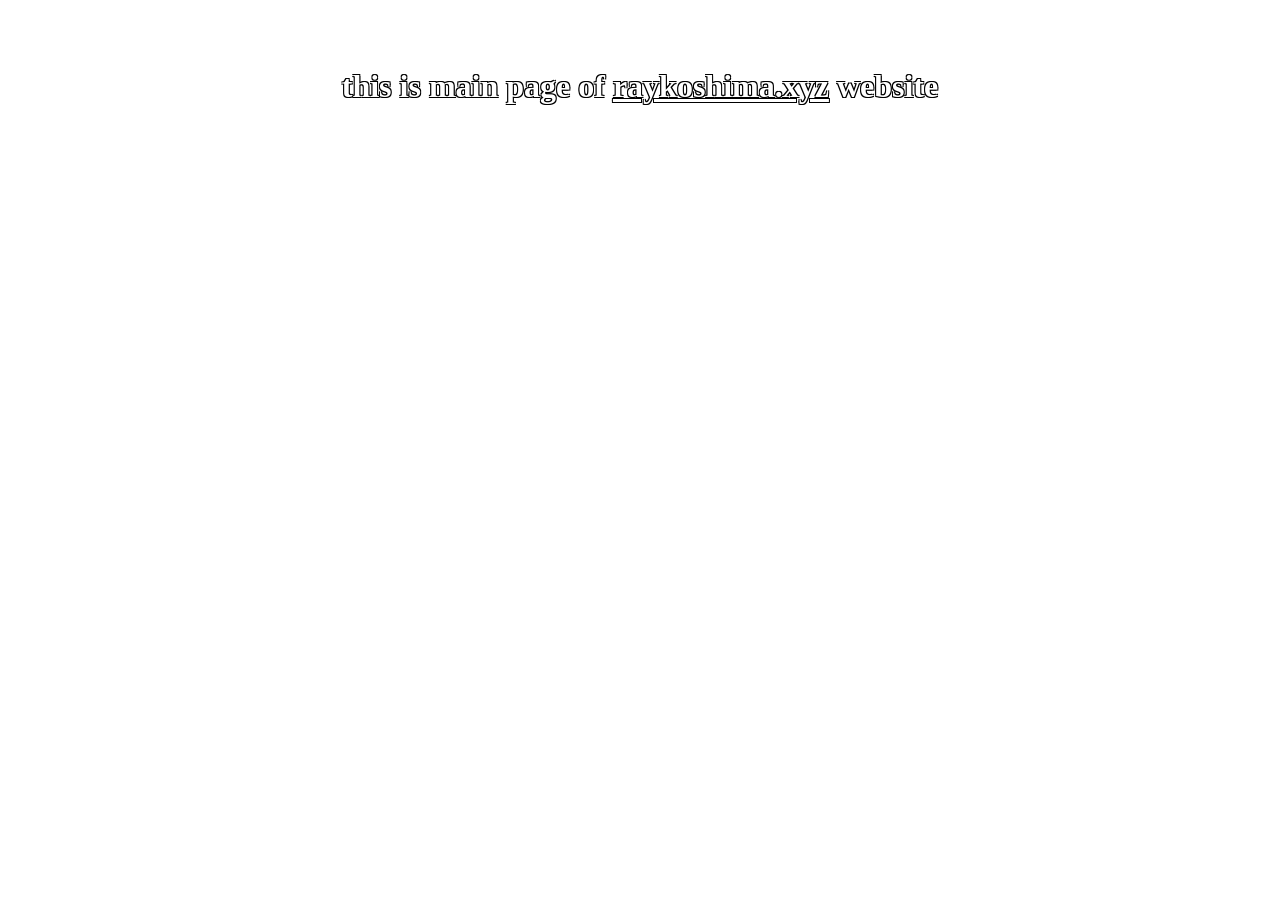
==== index.html @ 8fbdcf75 "Add files via upload" ====
<!DOCTYPE html>
<html lang="en">
<head>
  <meta charset="UTF-8">
  <meta name="viewport" content="width=device-width, initial-scale=1.0">
  <title>raykoshima.xyz</title>
  <link rel="stylesheet" href="styles.css">
  <link rel="icon" href="https://avatars.githubusercontent.com/u/64307199?v=4">
</head>
<body>
    <div id="video-background">
        <video autoplay loop muted playsinline>
          <source src="https://cdn.akamai.steamstatic.com/steamcommunity/public/images/items/1492660/70c3ff97957a8a23fdf7a688f2583d5462fd8c4c.mp4" type="video/mp4">
          <!-- Include other video formats if needed -->
          Your browser does not support the video tag.
        </video>
      </div>
      <div class="content">
        <!-- Your content here -->
        <br><br><center><h1><p><div class="strokeme">this is main page of <a href="http://raykoshima.xyz">raykoshima.xyz</a> website</div></p></h1></center>
        <br>
        <!-- <iframe src="https://steamcommunity.com/id/raykoshima/" title="description"></iframe> -->
      </div>
    
</body>
</html>
---- styles.css ----
body, html {
    margin: 0;
    padding: 0;
    height: 100%;
    color: white;
  }
  a {
    color: white;
  }
  
  #video-background {
    position: fixed;
    top: 0;
    left: 0;
    width: 100%;
    height: 100%;
    z-index: -1;
    overflow: hidden;
  }

  #video-background video {
    min-width: 100%;
    min-height: 100%;
    width: auto;
    height: auto;
    position: absolute;
    top: 50%;
    left: 50%;
    transform: translate(-50%, -50%);
  }

  .content {
    position: relative;
    z-index: 1;
  }
  .strokeme {
    color: white;
    /* background-color: white; */
    text-shadow: -1px -1px 0 #000, 1px -1px 0 #000, -1px 1px 0 #000, 1px 1px 0 #000;
  }
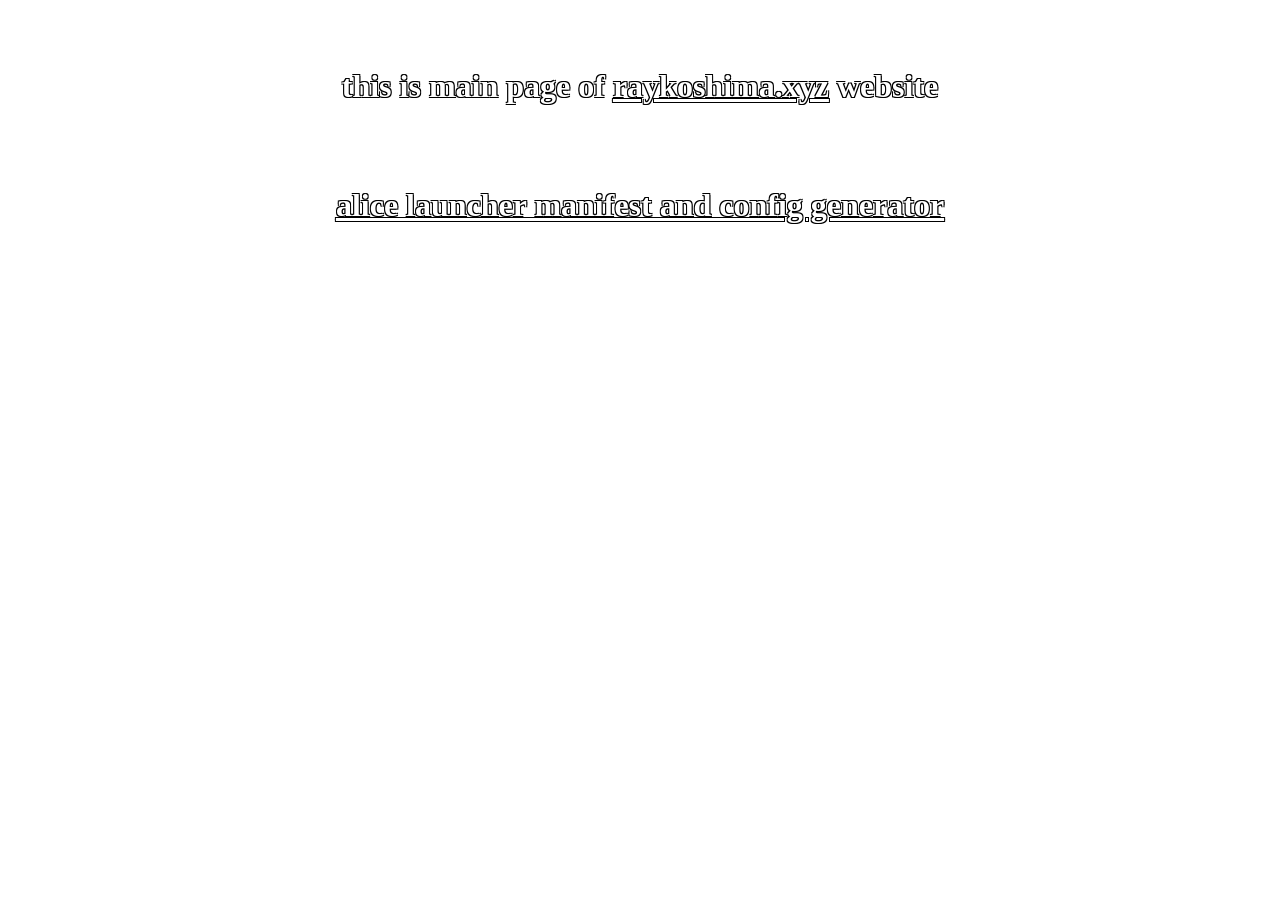
==== commit a278b03b: "add alice magic manifest generator" ====
--- a/index.html
+++ b/index.html
@@ -17,8 +17,10 @@
       </div>
       <div class="content">
         <!-- Your content here -->
-        <br><br><center><h1><p><div class="strokeme">this is main page of <a href="http://raykoshima.xyz">raykoshima.xyz</a> website</div></p></h1></center>
+        <br><br><center><h1><p><div class="strokeme">this is main page of <a href="https://raykoshima.xyz">raykoshima.xyz</a> website</div></p></h1></center>
         <br>
+	<center><h1><p><div class="strokeme"><a href="alice-manifest-generator.html">alice launcher manifest and config generator</a></div></p></h1></center>
+	<br>
         <!-- <iframe src="https://steamcommunity.com/id/raykoshima/" title="description"></iframe> -->
       </div>
     
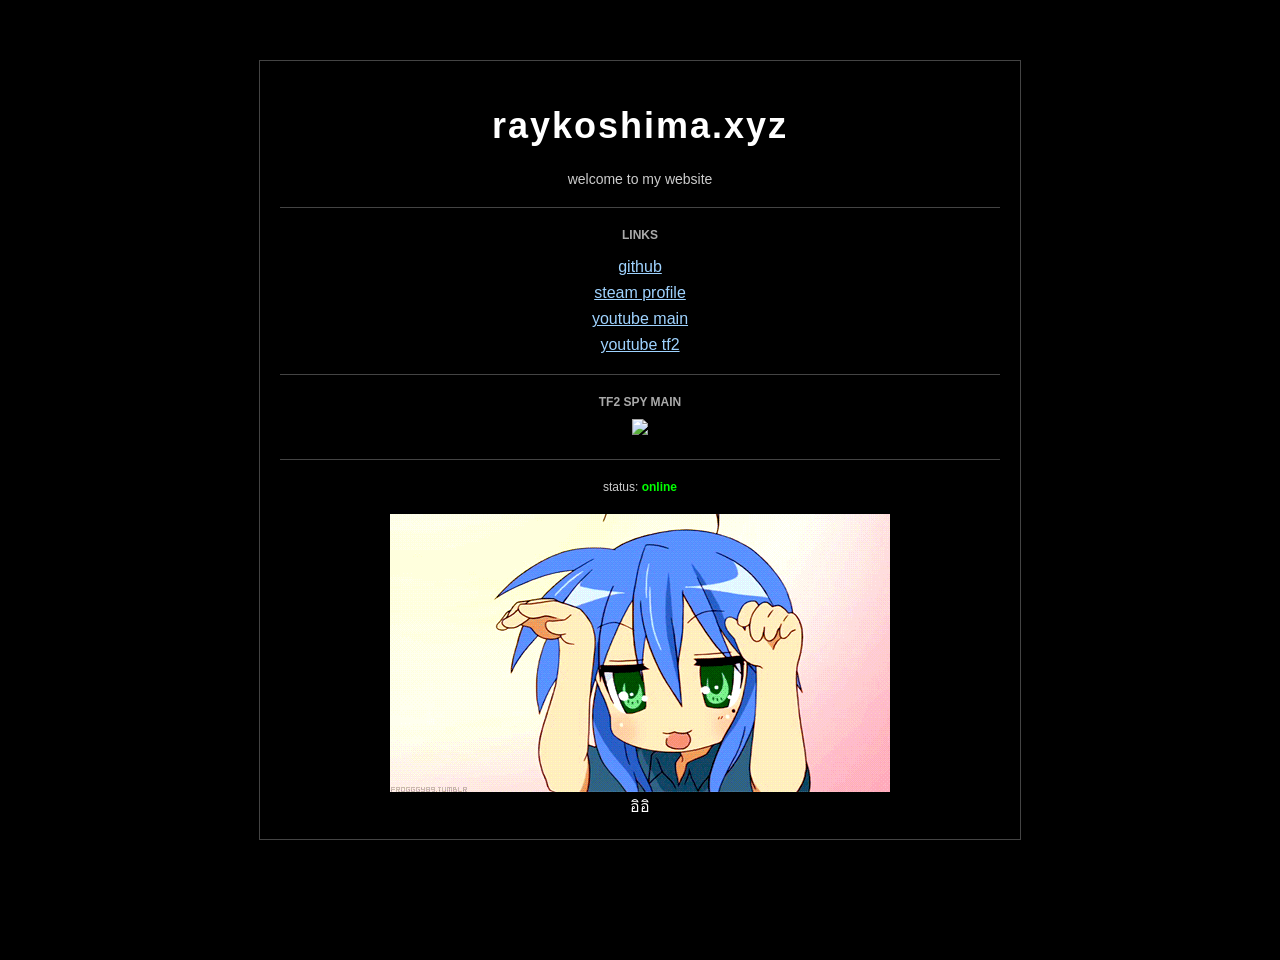
==== commit 3f32070d: "I want to update for some reason" ====
--- a/index.html
+++ b/index.html
@@ -1,30 +1,65 @@
 <!DOCTYPE html>
 <html lang="en">
+
 <head>
   <meta charset="UTF-8">
+  <title>raykoshima.xyz</title>
   <meta name="viewport" content="width=device-width, initial-scale=1.0">
-  <title>raykoshima.xyz</title>
+
+  <link rel="icon" href="https://avatars.githubusercontent.com/u/64307199?v=4">
   <link rel="stylesheet" href="styles.css">
-  <link rel="icon" href="https://avatars.githubusercontent.com/u/64307199?v=4">
 </head>
+
 <body>
-    <div id="video-background">
-        <video autoplay loop muted playsinline>
-          <source src="https://cdn.akamai.steamstatic.com/steamcommunity/public/images/items/1492660/70c3ff97957a8a23fdf7a688f2583d5462fd8c4c.mp4" type="video/mp4">
-          <!-- Include other video formats if needed -->
-          Your browser does not support the video tag.
-        </video>
-      </div>
-      <div class="content">
-        <!-- Your content here -->
-        <br><br><center><h1><p><div class="strokeme">this is main page of <a href="https://raykoshima.xyz">raykoshima.xyz</a> website</div></p></h1></center>
-        <br>
-	<center><h1><p><div class="strokeme"><a href="alice-manifest-generator.html">alice launcher manifest and config generator</a></div></p></h1></center>
-	<br>
-        <!-- <iframe src="https://steamcommunity.com/id/raykoshima/" title="description"></iframe> -->
-      </div>
-    
+
+  <!-- VIDEO BACKGROUND
+  <div id="video-background">
+    <video autoplay loop muted playsinline preload="metadata">
+      <source
+        src="https://cdn.akamai.steamstatic.com/steamcommunity/public/images/items/1492660/70c3ff97957a8a23fdf7a688f2583d5462fd8c4c.mp4"
+        type="video/mp4">
+    </video>
+  </div> -->
+
+  <!-- DARK OVERLAY -->
+  <div id="overlay"></div>
+
+  <!-- MAIN CONTENT -->
+  <div id="container">
+    <h1 class="title">raykoshima.xyz</h1>
+    <p class="subtitle">welcome to my website</p>
+
+    <hr>
+
+    <div class="section">
+      <p class="section-title">links</p>
+      <ul>
+        <li><a href="https://github.com/raykoshima" target="_blank">github</a></li>
+        <li><a href="https://steamcommunity.com/id/raykoshima/" target="_blank">steam profile</a></li>
+        <li><a href="https://www.youtube.com/@raykoshima" target="_blank">youtube main</a></li>
+        <li><a href="https://www.youtube.com/@DaisiaTF" target="_blank">youtube tf2</a></li>
+      </ul>
+    </div>
+    <hr>
+
+    <div class="section">
+      <p class="section-title">tf2 spy main</p>
+      <img
+        src="https://images.steamusercontent.com/ugc/1799773092487626517/2FF2002397449DD3454C964DF3E52977E211F2F3/?imw=5000&imh=5000&ima=fit&impolicy=Letterbox&imcolor=%23000000&letterbox=false">
+    </div>
+
+    <hr>
+
+    <div class="status">
+      status: <span class="online">online</span><br>
+    </div>
+
+    <div class="footer">
+      <img src="208880.gif">
+    </div>
+    อิอิ
+  </div>
+
 </body>
-</html>
 
-
+</html>
--- a/styles.css
+++ b/styles.css
@@ -1,42 +1,115 @@
-body, html {
-    margin: 0;
-    padding: 0;
-    height: 100%;
-    color: white;
-  }
-  a {
-    color: white;
-  }
-  
-  #video-background {
-    position: fixed;
-    top: 0;
-    left: 0;
-    width: 100%;
-    height: 100%;
-    z-index: -1;
-    overflow: hidden;
-  }
+/* GLOBAL */
+html,
+body {
+  margin: 0;
+  padding: 0;
+  width: 100%;
+  height: 100%;
+  font-family: Verdana, Arial, sans-serif;
+  background: black;
+  color: #ffffff;
+  cursor: default;
+}
 
-  #video-background video {
-    min-width: 100%;
-    min-height: 100%;
-    width: auto;
-    height: auto;
-    position: absolute;
-    top: 50%;
-    left: 50%;
-    transform: translate(-50%, -50%);
-  }
+/* VIDEO BG */
+#video-background {
+  position: fixed;
+  top: 0;
+  left: 0;
+  width: 100%;
+  height: 100%;
+  overflow: hidden;
+  z-index: -2;
+}
 
-  .content {
-    position: relative;
-    z-index: 1;
-  }
-  .strokeme {
-    color: white;
-    /* background-color: white; */
-    text-shadow: -1px -1px 0 #000, 1px -1px 0 #000, -1px 1px 0 #000, 1px 1px 0 #000;
-  }
+#video-background video {
+  width: 100%;
+  height: 100%;
+  object-fit: cover;
+}
 
+/* OVERLAY */
+#overlay {
+  position: fixed;
+  top: 0;
+  left: 0;
+  width: 100%;
+  height: 100%;
+  background: rgba(0, 0, 0, 0.65);
+  z-index: -1;
+}
 
+/* CONTENT CONTAINER */
+#container {
+  width: 720px;
+  margin: 60px auto;
+  padding: 20px;
+  text-align: center;
+  background: rgba(0, 0, 0, 0.55);
+  border: 1px solid #444;
+}
+
+/* TEXT */
+.title {
+  font-size: 36px;
+  letter-spacing: 2px;
+  text-shadow: 2px 2px 0 #000;
+}
+
+.subtitle {
+  font-size: 14px;
+  color: #ccc;
+  margin-bottom: 20px;
+}
+
+.section-title {
+  font-weight: bold;
+  text-transform: uppercase;
+  font-size: 12px;
+  margin-bottom: 10px;
+  color: #aaa;
+}
+
+hr {
+  border: none;
+  border-top: 1px solid #444;
+  margin: 20px 0;
+}
+
+/* LINKS */
+ul {
+  list-style: none;
+  padding: 0;
+}
+
+li {
+  margin: 8px 0;
+}
+
+a {
+  color: #9fd3ff;
+  text-decoration: underline;
+}
+
+a:hover {
+  color: #ffffff;
+  background: #003366;
+}
+
+/* STATUS */
+.status {
+  font-size: 12px;
+  color: #ccc;
+}
+
+.online {
+  color: #00ff00;
+  font-weight: bold;
+}
+
+/* FOOTER */
+.footer {
+  margin-top: 20px;
+  font-size: 11px;
+  color: #888;
+}
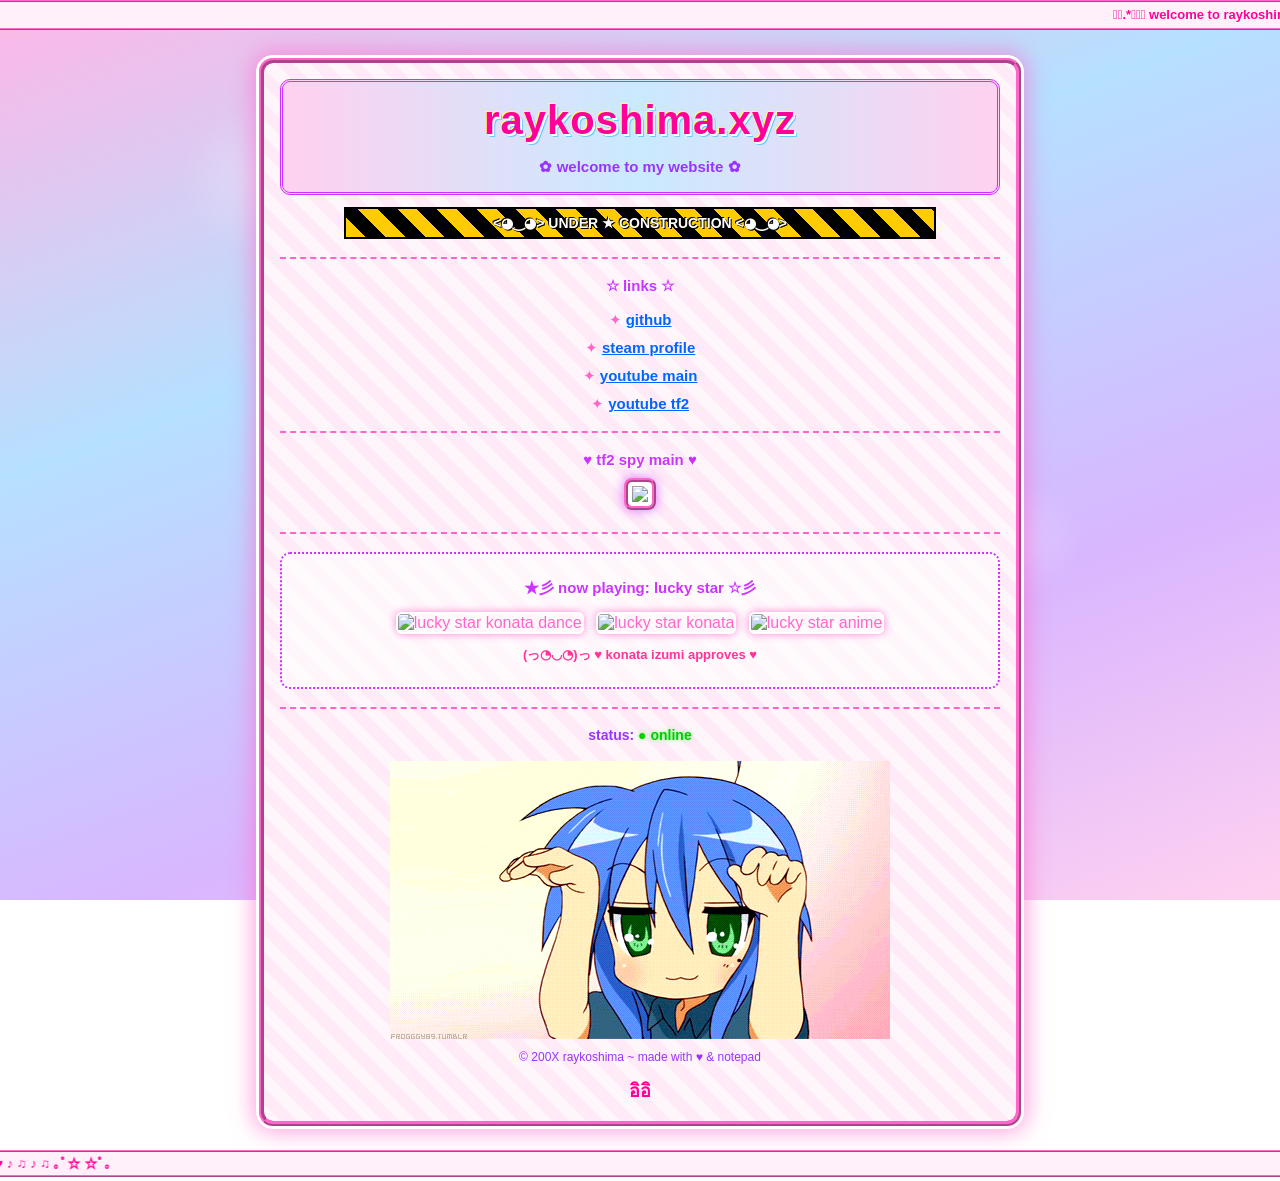
==== commit 9ae8be0e: "feat: redesign site in 2000s anime/Y2K fansite style - Candy gradient background with twinkling CSS " ====
--- a/index.html
+++ b/index.html
@@ -1,65 +1,96 @@
-<!DOCTYPE html>
-<html lang="en">
-
-<head>
-  <meta charset="UTF-8">
-  <title>raykoshima.xyz</title>
-  <meta name="viewport" content="width=device-width, initial-scale=1.0">
-
-  <link rel="icon" href="https://avatars.githubusercontent.com/u/64307199?v=4">
-  <link rel="stylesheet" href="styles.css">
-</head>
-
-<body>
-
-  <!-- VIDEO BACKGROUND
-  <div id="video-background">
-    <video autoplay loop muted playsinline preload="metadata">
-      <source
-        src="https://cdn.akamai.steamstatic.com/steamcommunity/public/images/items/1492660/70c3ff97957a8a23fdf7a688f2583d5462fd8c4c.mp4"
-        type="video/mp4">
-    </video>
-  </div> -->
-
-  <!-- DARK OVERLAY -->
-  <div id="overlay"></div>
-
-  <!-- MAIN CONTENT -->
-  <div id="container">
-    <h1 class="title">raykoshima.xyz</h1>
-    <p class="subtitle">welcome to my website</p>
-
-    <hr>
-
-    <div class="section">
-      <p class="section-title">links</p>
-      <ul>
-        <li><a href="https://github.com/raykoshima" target="_blank">github</a></li>
-        <li><a href="https://steamcommunity.com/id/raykoshima/" target="_blank">steam profile</a></li>
-        <li><a href="https://www.youtube.com/@raykoshima" target="_blank">youtube main</a></li>
-        <li><a href="https://www.youtube.com/@DaisiaTF" target="_blank">youtube tf2</a></li>
-      </ul>
-    </div>
-    <hr>
-
-    <div class="section">
-      <p class="section-title">tf2 spy main</p>
-      <img
-        src="https://images.steamusercontent.com/ugc/1799773092487626517/2FF2002397449DD3454C964DF3E52977E211F2F3/?imw=5000&imh=5000&ima=fit&impolicy=Letterbox&imcolor=%23000000&letterbox=false">
-    </div>
-
-    <hr>
-
-    <div class="status">
-      status: <span class="online">online</span><br>
-    </div>
-
-    <div class="footer">
-      <img src="208880.gif">
-    </div>
-    อิอิ
-  </div>
-
-</body>
-
-</html>+<!DOCTYPE html>
+<html lang="en">
+
+<head>
+  <meta charset="UTF-8">
+  <title>★ raykoshima.xyz ★</title>
+  <meta name="viewport" content="width=device-width, initial-scale=1.0">
+
+  <link rel="icon" href="https://avatars.githubusercontent.com/u/64307199?v=4">
+  <link rel="stylesheet" href="styles.css">
+</head>
+
+<body>
+
+  <!-- TOP MARQUEE -->
+  <marquee class="top-marquee" scrollamount="6" behavior="scroll" direction="left">
+    ☆ﾟ.*･｡ﾟ welcome to raykoshima.xyz ~ best viewed in 1024x768 ~ thanks 4 visiting!! ☆ﾟ.*･｡ﾟ
+    ★彡 don't forget to sign the guestbook (jk there isn't one) 彡★ ♪(´▽｀)
+  </marquee>
+
+  <!-- STAR FIELD -->
+  <div id="stars"></div>
+
+  <!-- DARK OVERLAY -->
+  <div id="overlay"></div>
+
+  <!-- MAIN CONTENT -->
+  <div id="container">
+
+    <div class="glitter-frame">
+      <h1 class="title">raykoshima.xyz</h1>
+      <p class="subtitle">✿ welcome to my website ✿</p>
+    </div>
+
+    <div class="blink construction">
+      &lt;◕‿◕&gt; UNDER ★ CONSTRUCTION &lt;◕‿◕&gt;
+    </div>
+
+    <hr>
+
+    <div class="section">
+      <p class="section-title">☆ links ☆</p>
+      <ul>
+        <li>✦ <a href="https://github.com/raykoshima" target="_blank">github</a></li>
+        <li>✦ <a href="https://steamcommunity.com/id/raykoshima/" target="_blank">steam profile</a></li>
+        <li>✦ <a href="https://www.youtube.com/@raykoshima" target="_blank">youtube main</a></li>
+        <li>✦ <a href="https://www.youtube.com/@DaisiaTF" target="_blank">youtube tf2</a></li>
+      </ul>
+    </div>
+    <hr>
+
+    <div class="section">
+      <p class="section-title">♥ tf2 spy main ♥</p>
+      <img class="framed-img"
+        src="https://images.steamusercontent.com/ugc/1799773092487626517/2FF2002397449DD3454C964DF3E52977E211F2F3/?imw=5000&imh=5000&ima=fit&impolicy=Letterbox&imcolor=%23000000&letterbox=false">
+    </div>
+
+    <hr>
+
+    <!-- LUCKY STAR CORNER -->
+    <div class="section lucky-star">
+      <p class="section-title">★彡 now playing: lucky star ☆彡</p>
+      <img class="lucky-gif"
+        src="https://media.tenor.com/doqcFdMhGv8AAAAC/lucky-star.gif"
+        alt="lucky star konata dance">
+      <img class="lucky-gif"
+        src="https://media.tenor.com/3tLz5IYYb9MAAAAC/konata-izumi-lucky-star.gif"
+        alt="lucky star konata">
+      <img class="lucky-gif"
+        src="https://media.tenor.com/ROTT22u3Vr0AAAAC/konata-lucky-star.gif"
+        alt="lucky star anime">
+      <p class="ls-caption">(っ◔◡◔)っ ♥ konata izumi approves ♥</p>
+    </div>
+
+    <hr>
+
+    <div class="status">
+      status: <span class="online blink">● online</span><br>
+    </div>
+
+    <div class="footer">
+      <img src="208880.gif">
+      <p class="copyright">© 200X raykoshima ~ made with ♥ &amp; notepad</p>
+    </div>
+
+    <div class="thai-text">อิอิ</div>
+  </div>
+
+  <!-- BOTTOM MARQUEE -->
+  <marquee class="bottom-marquee" scrollamount="4" direction="right">
+    ｡ﾟ☆ ☆ﾟ｡ ♪ ♫ ♪ ♫ best friends 4 ever ♥ ♥ ♥ ♪ ♫ ♪ ♫ ｡ﾟ☆ ☆ﾟ｡
+  </marquee>
+
+</body>
+
+</html>
--- a/styles.css
+++ b/styles.css
@@ -1,115 +1,240 @@
-/* GLOBAL */
-html,
-body {
-  margin: 0;
-  padding: 0;
-  width: 100%;
-  height: 100%;
-  font-family: Verdana, Arial, sans-serif;
-  background: black;
-  color: #ffffff;
-  cursor: default;
-}
-
-/* VIDEO BG */
-#video-background {
-  position: fixed;
-  top: 0;
-  left: 0;
-  width: 100%;
-  height: 100%;
-  overflow: hidden;
-  z-index: -2;
-}
-
-#video-background video {
-  width: 100%;
-  height: 100%;
-  object-fit: cover;
-}
-
-/* OVERLAY */
-#overlay {
-  position: fixed;
-  top: 0;
-  left: 0;
-  width: 100%;
-  height: 100%;
-  background: rgba(0, 0, 0, 0.65);
-  z-index: -1;
-}
-
-/* CONTENT CONTAINER */
-#container {
-  width: 720px;
-  margin: 60px auto;
-  padding: 20px;
-  text-align: center;
-  background: rgba(0, 0, 0, 0.55);
-  border: 1px solid #444;
-}
-
-/* TEXT */
-.title {
-  font-size: 36px;
-  letter-spacing: 2px;
-  text-shadow: 2px 2px 0 #000;
-}
-
-.subtitle {
-  font-size: 14px;
-  color: #ccc;
-  margin-bottom: 20px;
-}
-
-.section-title {
-  font-weight: bold;
-  text-transform: uppercase;
-  font-size: 12px;
-  margin-bottom: 10px;
-  color: #aaa;
-}
-
-hr {
-  border: none;
-  border-top: 1px solid #444;
-  margin: 20px 0;
-}
-
-/* LINKS */
-ul {
-  list-style: none;
-  padding: 0;
-}
-
-li {
-  margin: 8px 0;
-}
-
-a {
-  color: #9fd3ff;
-  text-decoration: underline;
-}
-
-a:hover {
-  color: #ffffff;
-  background: #003366;
-}
-
-/* STATUS */
-.status {
-  font-size: 12px;
-  color: #ccc;
-}
-
-.online {
-  color: #00ff00;
-  font-weight: bold;
-}
-
-/* FOOTER */
-.footer {
-  margin-top: 20px;
-  font-size: 11px;
-  color: #888;
-}+/* ★彡 2000s ANIME FANSITE STYLE 彡★ */
+
+/* GLOBAL */
+html,
+body {
+  margin: 0;
+  padding: 0;
+  width: 100%;
+  min-height: 100%;
+  font-family: "Comic Sans MS", "Comic Sans", Verdana, Arial, sans-serif;
+  color: #ff66cc;
+  cursor: url("https://cur.cursors-4u.net/anime/ani-2/ani155.cur"), auto;
+  /* candy gradient background w/ tiled sparkle feel */
+  background:
+    radial-gradient(circle at 20% 20%, rgba(255, 255, 255, 0.25) 0, transparent 6%),
+    radial-gradient(circle at 80% 60%, rgba(255, 255, 255, 0.2) 0, transparent 5%),
+    linear-gradient(160deg, #ffb6e6 0%, #b6e0ff 35%, #d9b6ff 70%, #ffd1f0 100%);
+  background-attachment: fixed;
+}
+
+/* TWINKLY STAR LAYER */
+#stars {
+  position: fixed;
+  inset: 0;
+  z-index: -2;
+  pointer-events: none;
+  background-image:
+    radial-gradient(2px 2px at 15% 30%, #fff, transparent),
+    radial-gradient(2px 2px at 70% 20%, #fff, transparent),
+    radial-gradient(1px 1px at 40% 80%, #fff, transparent),
+    radial-gradient(3px 3px at 90% 50%, #fffacd, transparent),
+    radial-gradient(2px 2px at 25% 65%, #fff, transparent);
+  animation: twinkle 2s steps(2) infinite;
+}
+
+@keyframes twinkle {
+  0%, 100% { opacity: 0.4; }
+  50% { opacity: 1; }
+}
+
+/* OVERLAY (kept, but soft) */
+#overlay {
+  position: fixed;
+  inset: 0;
+  background: rgba(255, 255, 255, 0.08);
+  z-index: -1;
+  pointer-events: none;
+}
+
+/* MARQUEES */
+.top-marquee,
+.bottom-marquee {
+  font-size: 13px;
+  font-weight: bold;
+  color: #ff0099;
+  background: #fff0fa;
+  border-top: 2px ridge #ff66cc;
+  border-bottom: 2px ridge #ff66cc;
+  padding: 4px 0;
+  text-shadow: 1px 1px 0 #fff;
+}
+
+/* CONTENT CONTAINER */
+#container {
+  width: 720px;
+  max-width: 92%;
+  margin: 24px auto;
+  padding: 16px;
+  text-align: center;
+  background:
+    repeating-linear-gradient(45deg, #fff6fb 0 12px, #ffeaf7 12px 24px);
+  border: 5px ridge #ff66cc;
+  border-radius: 14px;
+  box-shadow: 0 0 0 3px #fff, 0 0 22px 6px rgba(255, 102, 204, 0.6);
+}
+
+/* GLITTER FRAME AROUND HEADER */
+.glitter-frame {
+  border: 3px double #cc33ff;
+  border-radius: 10px;
+  padding: 10px;
+  margin-bottom: 12px;
+  background: linear-gradient(90deg, #ffd1f0, #c9eaff, #ffd1f0);
+}
+
+/* TITLE */
+.title {
+  font-size: 40px;
+  letter-spacing: 1px;
+  margin: 6px 0;
+  color: #ff0099;
+  text-shadow:
+    2px 2px 0 #fff,
+    3px 3px 0 #66ccff,
+    -1px -1px 0 #ffff66;
+  animation: rainbow 6s linear infinite;
+}
+
+@keyframes rainbow {
+  0%   { filter: hue-rotate(0deg); }
+  100% { filter: hue-rotate(360deg); }
+}
+
+.subtitle {
+  font-size: 15px;
+  color: #9933ff;
+  margin-bottom: 6px;
+  font-weight: bold;
+}
+
+/* UNDER CONSTRUCTION BAR */
+.construction {
+  background: repeating-linear-gradient(45deg, #ffcc00 0 14px, #000 14px 28px);
+  color: #fff;
+  font-weight: bold;
+  font-size: 14px;
+  padding: 6px;
+  margin: 12px auto;
+  border: 2px solid #000;
+  text-shadow: 1px 1px 0 #000, -1px -1px 0 #000;
+  width: 80%;
+}
+
+/* SECTION TITLES */
+.section-title {
+  font-weight: bold;
+  font-size: 15px;
+  margin-bottom: 10px;
+  color: #cc33ff;
+  text-shadow: 1px 1px 0 #fff;
+}
+
+hr {
+  border: none;
+  border-top: 2px dashed #ff66cc;
+  margin: 18px 0;
+}
+
+/* LINKS */
+ul {
+  list-style: none;
+  padding: 0;
+}
+
+li {
+  margin: 10px 0;
+  font-size: 15px;
+}
+
+a {
+  color: #0066ff;
+  text-decoration: underline;
+  font-weight: bold;
+}
+
+a:visited {
+  color: #9933cc;
+}
+
+a:hover {
+  color: #ff0099;
+  background: #ffff66;
+  text-decoration: none;
+}
+
+/* IMAGES */
+.framed-img {
+  max-width: 80%;
+  border: 4px ridge #ff66cc;
+  border-radius: 8px;
+  background: #fff;
+  padding: 4px;
+  box-shadow: 0 0 12px rgba(204, 51, 255, 0.7);
+}
+
+/* LUCKY STAR */
+.lucky-star {
+  background: rgba(255, 255, 255, 0.55);
+  border: 2px dotted #cc33ff;
+  border-radius: 10px;
+  padding: 10px;
+}
+
+.lucky-gif {
+  height: 120px;
+  margin: 4px;
+  border: 2px solid #fff;
+  border-radius: 6px;
+  box-shadow: 0 0 8px rgba(255, 102, 204, 0.8);
+  vertical-align: middle;
+}
+
+.ls-caption {
+  font-size: 13px;
+  color: #ff3399;
+  font-weight: bold;
+  margin-top: 8px;
+}
+
+/* STATUS */
+.status {
+  font-size: 14px;
+  color: #9933ff;
+  font-weight: bold;
+}
+
+.online {
+  color: #00cc00;
+  font-weight: bold;
+  text-shadow: 0 0 4px #66ff66;
+}
+
+/* BLINK like it's 2003 */
+.blink {
+  animation: blink 1s steps(2, start) infinite;
+}
+
+@keyframes blink {
+  to { visibility: hidden; }
+}
+
+/* FOOTER */
+.footer {
+  margin-top: 18px;
+  font-size: 12px;
+  color: #cc3399;
+}
+
+.copyright {
+  margin-top: 8px;
+  font-size: 12px;
+  color: #9933ff;
+}
+
+.thai-text {
+  margin-top: 10px;
+  font-size: 18px;
+  color: #ff0099;
+  font-weight: bold;
+}
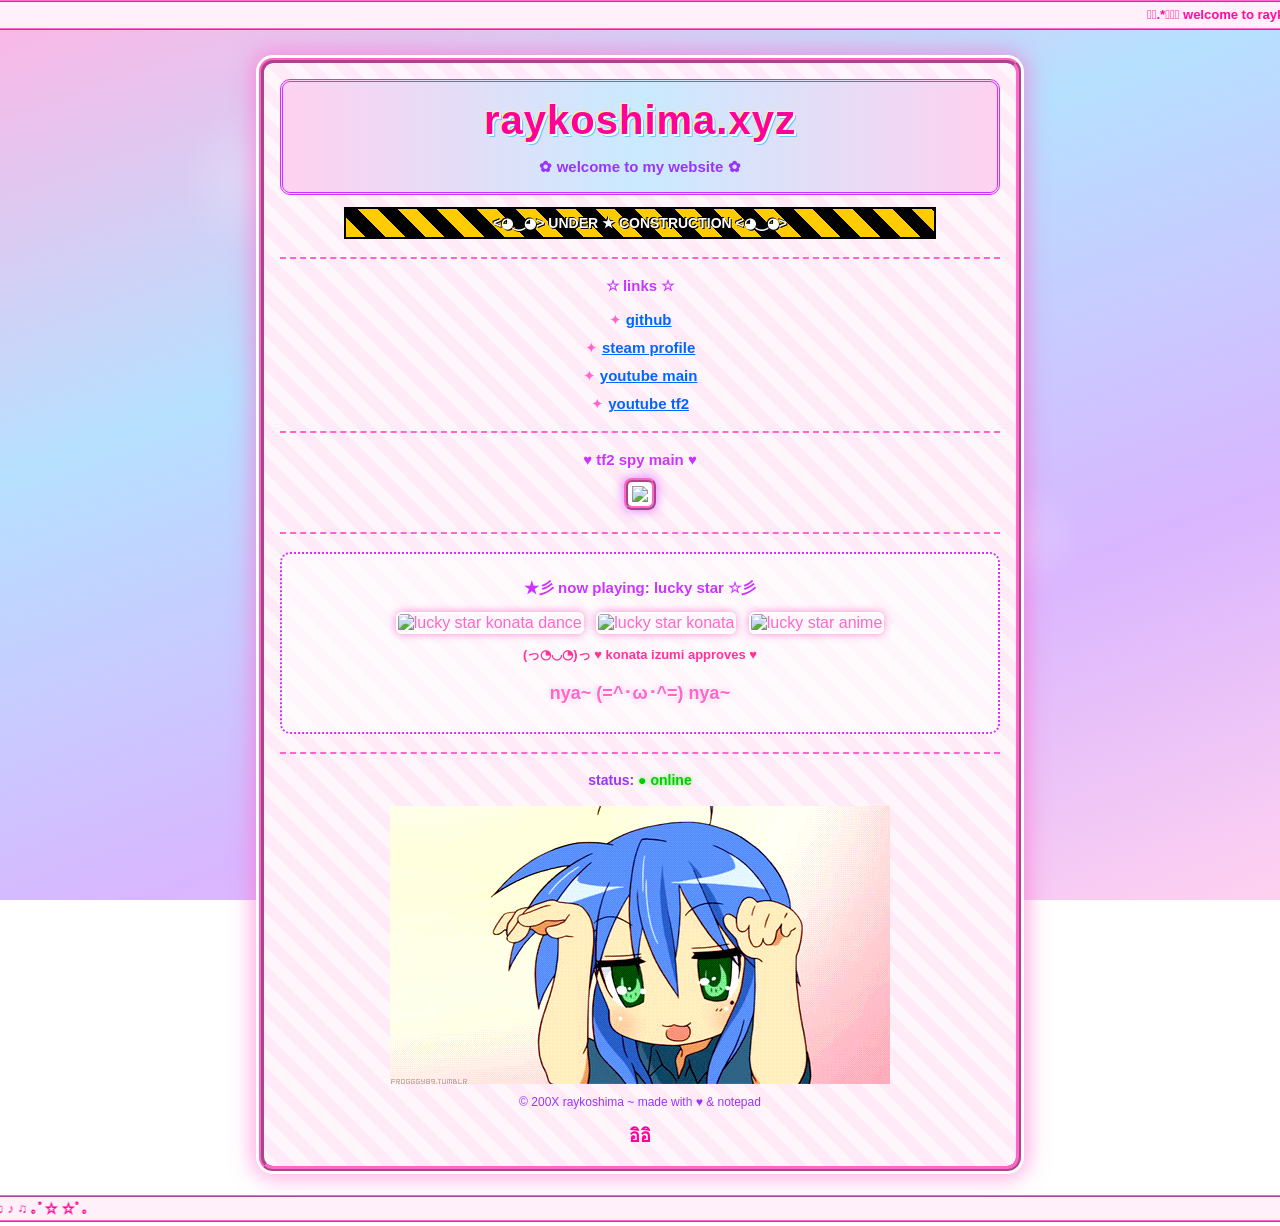
==== commit 84154f90: "feat: add wiggling nya~ (=^･ω･^=) line to lucky star section" ====
--- a/index.html
+++ b/index.html
@@ -70,6 +70,7 @@
         src="https://media.tenor.com/ROTT22u3Vr0AAAAC/konata-lucky-star.gif"
         alt="lucky star anime">
       <p class="ls-caption">(っ◔◡◔)っ ♥ konata izumi approves ♥</p>
+      <p class="nya">nya~ (=^･ω･^=) nya~</p>
     </div>
 
     <hr>
--- a/styles.css
+++ b/styles.css
@@ -197,6 +197,22 @@
   margin-top: 8px;
 }
 
+/* NYA~ */
+.nya {
+  font-size: 18px;
+  font-weight: bold;
+  color: #ff66cc;
+  margin-top: 6px;
+  text-shadow: 1px 1px 0 #fff, 0 0 6px #ffb6e6;
+  display: inline-block;
+  animation: wiggle 1.2s ease-in-out infinite;
+}
+
+@keyframes wiggle {
+  0%, 100% { transform: rotate(-4deg); }
+  50% { transform: rotate(4deg); }
+}
+
 /* STATUS */
 .status {
   font-size: 14px;
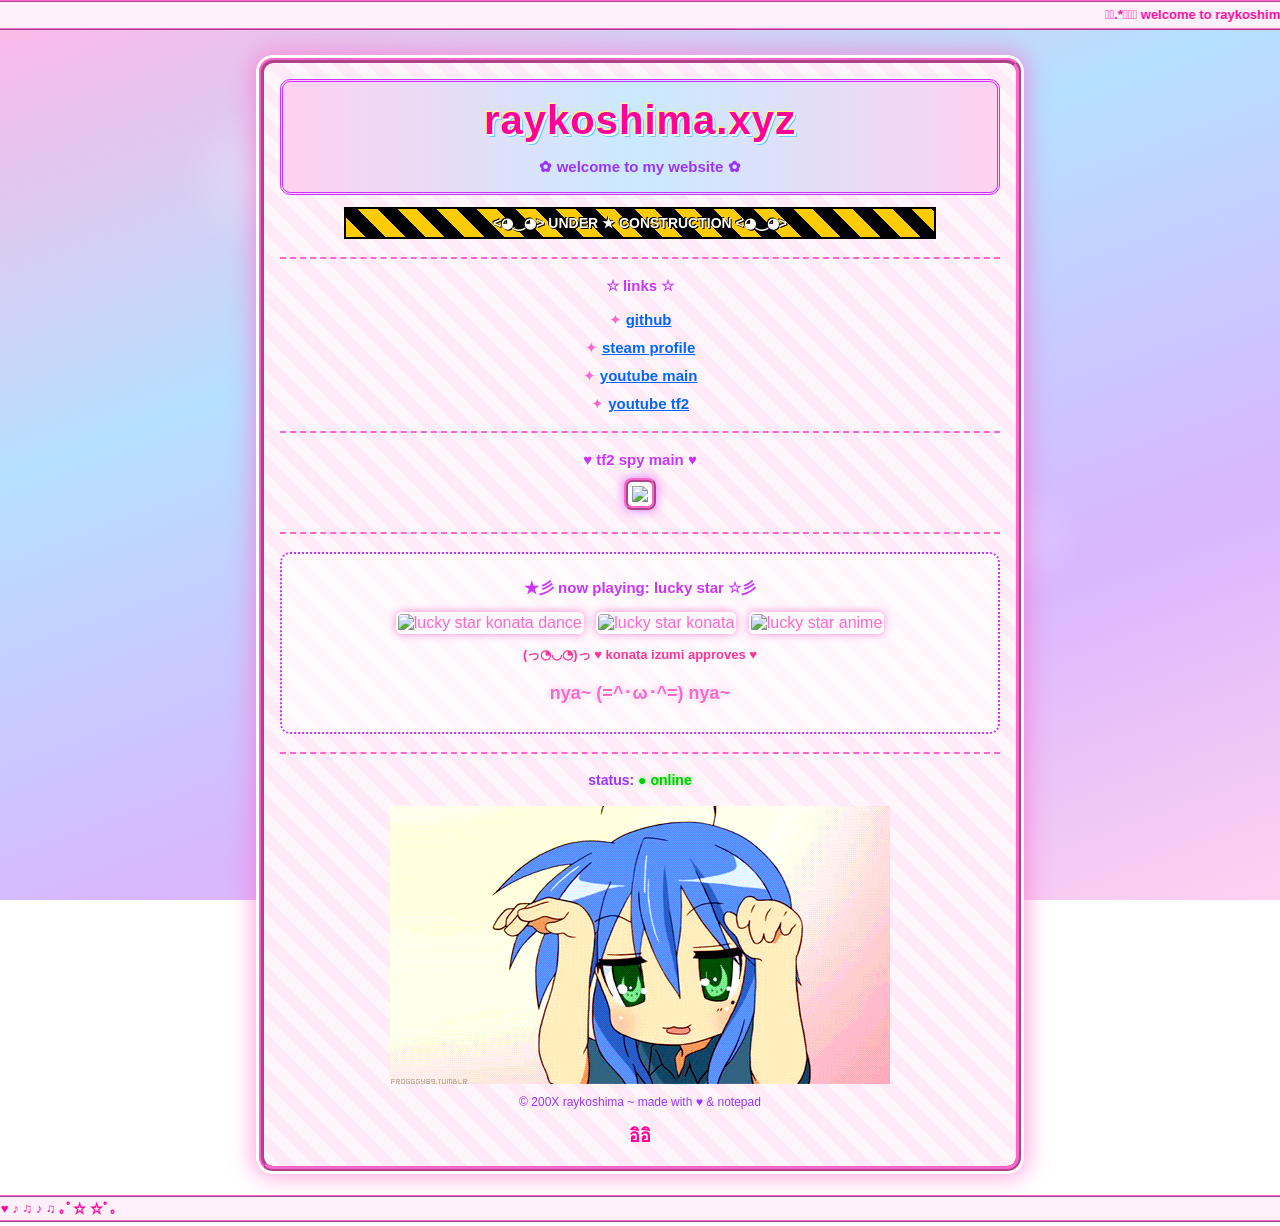
==== commit bfb023e4: "feat: add discord/open graph embed with animated lucky star preview" ====
--- a/index.html
+++ b/index.html
@@ -8,6 +8,28 @@
 
   <link rel="icon" href="https://avatars.githubusercontent.com/u/64307199?v=4">
   <link rel="stylesheet" href="styles.css">
+
+  <!-- DISCORD / OPEN GRAPH EMBED -->
+  <meta property="og:site_name" content="raykoshima.xyz">
+  <meta property="og:title" content="★ raykoshima.xyz ★">
+  <meta property="og:description" content="✿ welcome to my website ✿ nya~ (=^･ω･^=)">
+  <meta property="og:url" content="https://raykoshima.xyz">
+  <meta property="og:type" content="video.other">
+  <meta property="og:image" content="https://media.tenor.com/doqcFdMhGv8AAAAC/lucky-star.gif">
+  <meta property="og:image:width" content="320">
+  <meta property="og:image:height" content="252">
+  <meta property="og:video" content="https://media.tenor.com/doqcFdMhGv8AAAPo/lucky-star.mp4">
+  <meta property="og:video:secure_url" content="https://media.tenor.com/doqcFdMhGv8AAAPo/lucky-star.mp4">
+  <meta property="og:video:type" content="video/mp4">
+  <meta property="og:video:width" content="320">
+  <meta property="og:video:height" content="252">
+  <meta name="theme-color" content="#ff66cc">
+
+  <!-- TWITTER CARD -->
+  <meta name="twitter:card" content="player">
+  <meta name="twitter:title" content="★ raykoshima.xyz ★">
+  <meta name="twitter:description" content="✿ welcome to my website ✿ nya~ (=^･ω･^=)">
+  <meta name="twitter:image" content="https://media.tenor.com/doqcFdMhGv8AAAAC/lucky-star.gif">
 </head>
 
 <body>
